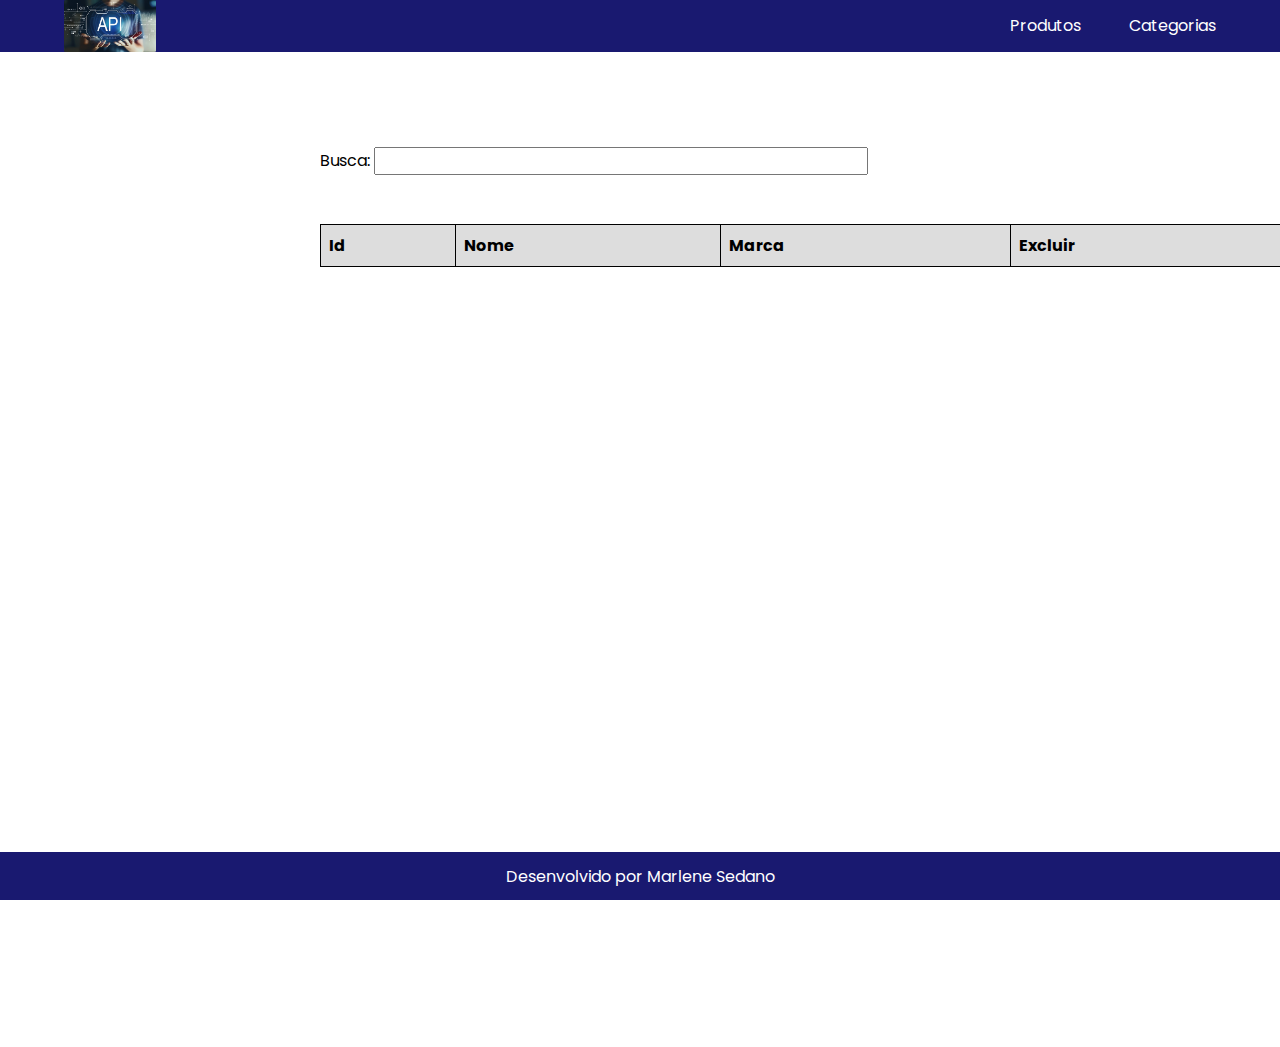
==== index.html @ 7bae00fa "Projeto para consumir API" ====
<!DOCTYPE html>
<html lang="en">
  <head>
    <meta charset="UTF-8" />
    <meta http-equiv="X-UA-Compatible" content="IE=edge" />
    <meta name="viewport" content="width=device-width, initial-scale=1.0" />
    <link rel="preconnect" href="https://fonts.gstatic.com" />
    <link
      href="https://fonts.googleapis.com/css2?family=Poppins&display=swap"
      rel="stylesheet"
    />
    <link rel="stylesheet" href="/styles.css" />
    <title>Consumo API</title>
  </head>
  <header>
    <div class="container">
      <img class="header-api" src="/assets/api.jpg" alt="api" />
      <div class="menu-toggle">
        <a href="http://127.0.0.1:5500/cad_products.html#">Produtos</a>
        <a href="http://127.0.0.1:5500/cad_category.html#">Categorias</a>
      </div>
    </div>
  </header>
  <body>
    <div class="container-body">
      <div class="search">
        <label for="search">Busca:</label>
        <input id="search" onkeyup="search()" type="text" />
      </div>
      <div>
        <table id="table" class="table-list">
          <tr>
            <th>Id</th>
            <th>Nome</th>
            <th>Marca</th>
            <th>Excluir</th>
          </tr>
        </table>
      </div>
    </div>
  </body>
  <footer>Desenvolvido por Marlene Sedano</footer>
  <script src="/ query_products.js"></script>
</html>
---- styles.css ----
:root {
  --cor-bg-main: #191970;
  --cor-font-main: #ffffff;
  --font-main: Poppins;
}

* {
  padding: 0;
  margin: 0;
}


html,
body {
  height: 100vh;
  font-family: var(--font-main);
  text-rendering: optimizelegibility;
  -webkit-font-smoothing: antialiased;
}

header {
  background-color: var(--cor-bg-main);
  width: 100%;
  position: fixed;
  top: 0;
  left: 0;
}

header img {
  width: 8%;
  border-radius: 2%;
  
}

header .container {
  color: var(--cor-font-main);
  width: 90%;
  margin: 0 5% 0 5%;
  height: 8%;
  display: flex;
  text-align: center;
  align-items: center;
  justify-content: space-between;
}

a {
  text-decoration: none;
  color: var(--cor-font-main);
}

.container-body {
  width: 90%;
  max-width: 980px;
  margin: 0 30% 0 25%;
}

.menu-toggle {
  display: flex;
  gap: 3rem;
}

.search {
  margin: 15% 0 5% 0%;
}

input {
  width: 50%;
  height: 1.5rem;
  font-size: 1rem;
}

.table-list {
  border-collapse: collapse;
  width: 100%;
  margin: 5% 0 5% 0;
}

td,
th {
  border: 1px solid;
  text-align: left;
  padding: 8px;
}

th {
  background-color: #dddddd;
}

button{
  background: var(--cor-bg-main);
  width: 100%;
  height: 2rem;
  color: var(--cor-font-main);
  font-family: var(--font-main);
  border: none;
  border-radius: 5%;
  font-weight: bold;
}

button:hover{
  background-color: var(--cor-font-main);
  color: black;
  cursor: pointer;
  border: 1px solid  black;
}

footer {
  position: fixed;
  bottom: 0;
  left: 0;
  background-color: var(--cor-bg-main);
  height: 3rem;
  width: 100%;
  display: flex;
  justify-content: center;
  align-items: center;
  color: var(--cor-font-main);
}
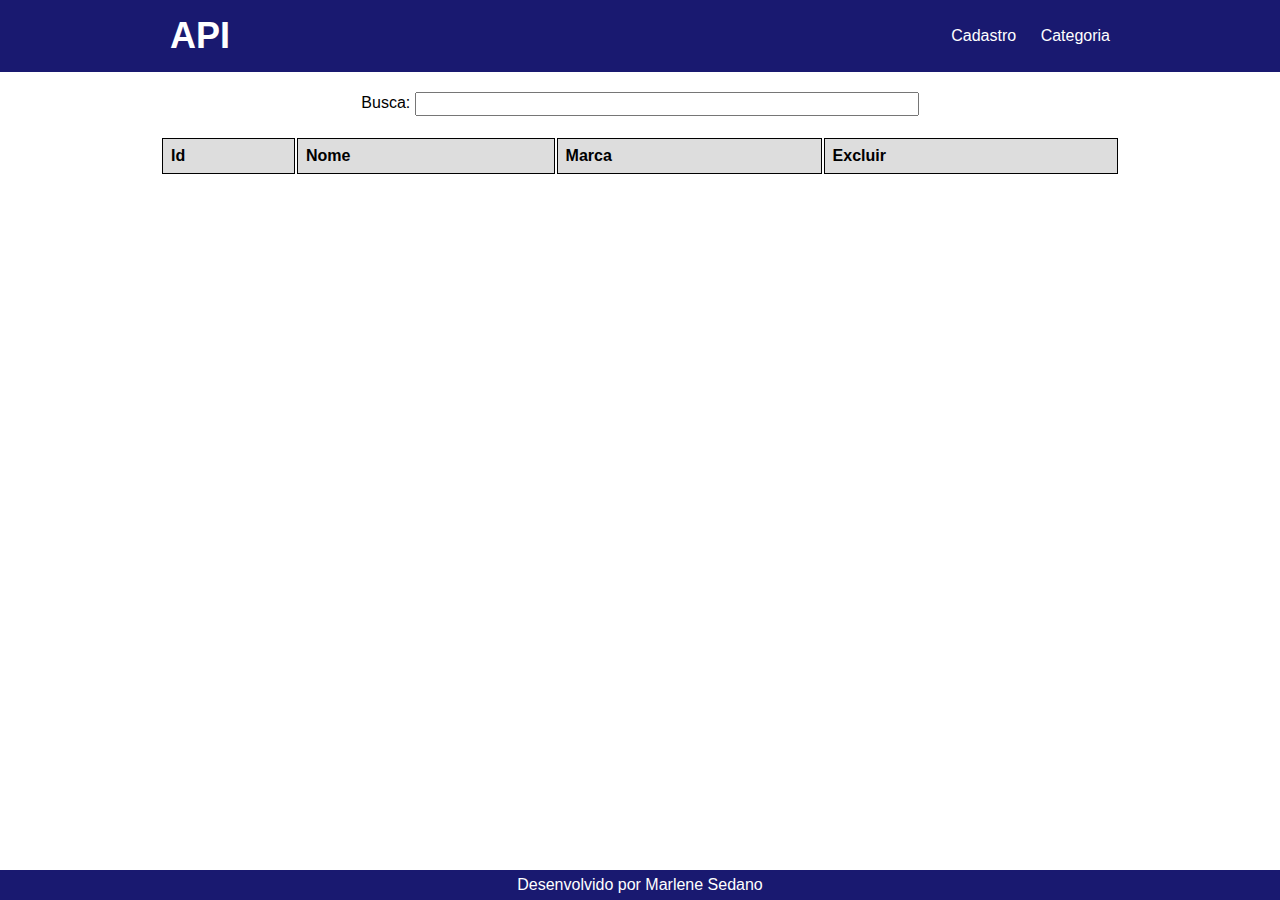
==== commit 836a77a5: "refactor: Refatorando codigo" ====
--- a/index.html
+++ b/index.html
@@ -12,17 +12,23 @@
     <link rel="stylesheet" href="/styles.css" />
     <title>Consumo API</title>
   </head>
-  <header>
-    <div class="container">
-      <img class="header-api" src="/assets/api.jpg" alt="api" />
-      <div class="menu-toggle">
-        <a href="http://127.0.0.1:5500/cad_products.html#">Produtos</a>
-        <a href="http://127.0.0.1:5500/cad_category.html#">Categorias</a>
+  <body>
+    <header class="menu-bg">
+      <div class="menu">
+        <div class="menu-logo">
+          <a href="#">API</a>
+        </div>
+        <nav class="menu-nav">
+          <ul>
+            <li>
+              <a href="http://127.0.0.1:5500/cad_products.html#">Cadastro</a>
+              <a href="http://127.0.0.1:5500/cad_category.html#">Categoria</a>
+            </li>
+          </ul>
+        </nav>
       </div>
-    </div>
-  </header>
-  <body>
-    <div class="container-body">
+    </header>
+    <section class="controler">
       <div class="search">
         <label for="search">Busca:</label>
         <input id="search" onkeyup="search()" type="text" />
@@ -37,8 +43,8 @@
           </tr>
         </table>
       </div>
-    </div>
+    </section>
   </body>
-  <footer>Desenvolvido por Marlene Sedano</footer>
+  <footer class="footer">Desenvolvido por Marlene Sedano</footer>
   <script src="/ query_products.js"></script>
 </html>
--- a/styles.css
+++ b/styles.css
@@ -9,38 +9,24 @@
   margin: 0;
 }
 
-
-html,
-body {
-  height: 100vh;
-  font-family: var(--font-main);
-  text-rendering: optimizelegibility;
-  -webkit-font-smoothing: antialiased;
+body,
+h1,
+h2,
+p,
+ul,
+li,
+a {
+  margin: 0px;
+  padding: 0px;
 }
 
-header {
-  background-color: var(--cor-bg-main);
-  width: 100%;
-  position: fixed;
-  top: 0;
-  left: 0;
+body {
+  font-family: "Nunito", Arial, Helvetica, sans-serif;
+  color: var(--color-body);
 }
 
-header img {
-  width: 8%;
-  border-radius: 2%;
-  
-}
-
-header .container {
-  color: var(--cor-font-main);
-  width: 90%;
-  margin: 0 5% 0 5%;
-  height: 8%;
-  display: flex;
-  text-align: center;
-  align-items: center;
-  justify-content: space-between;
+li {
+  list-style: none;
 }
 
 a {
@@ -48,31 +34,80 @@
   color: var(--cor-font-main);
 }
 
-.container-body {
-  width: 90%;
-  max-width: 980px;
-  margin: 0 30% 0 25%;
+.menu-logo a {
+  font-size: 2.25em;
+  font-weight: bold;
+  margin: 0 10px;
 }
 
-.menu-toggle {
+.menu-bg {
+  background: var(--cor-bg-main);
+}
+
+.menu {
+  max-width: 960px;
+  margin: 0 auto;
+  padding: 15px 0;
   display: flex;
-  gap: 3rem;
+  flex-wrap: wrap;
+  justify-content: space-between;
+  align-items: center;
+}
+
+.menu-nav a {
+  padding: 10px;
+}
+
+.controler{
+  flex-direction: column;
+  text-align: center;
+  align-items: center;
+  max-width: 960px;
+  margin: 20px auto;
+  padding: 10px auto;
+  flex-wrap: wrap;
+}
+
+.form-list{
+  display: flex;
+  flex-direction: column;
+  max-width: 960px;
+  margin: 30px auto;
+}
+
+#input{
+  margin: 5px 0;
+  height: 20px;
+  font-family: var(--font-main);
+}
+
+#send{
+  width: 400px;
+  justify-content: center;
 }
 
 .search {
-  margin: 15% 0 5% 0%;
+  margin: 20px auto;
+  align-items: flex-start;
+  flex-direction: initial;
+  flex-wrap: wrap;
 }
 
-input {
-  width: 50%;
-  height: 1.5rem;
-  font-size: 1rem;
+#search {
+  width: 500px;
+  height: 20px;
+  font-family: var(--font-main);
+}
+
+.register{
+  width: 500px;
+  height: 20px;
+  justify-content: center;
 }
 
 .table-list {
-  border-collapse: collapse;
+  max-width: 960px;
   width: 100%;
-  margin: 5% 0 5% 0;
 }
 
 td,
@@ -104,15 +139,34 @@
   border: 1px solid  black;
 }
 
+.register, .search-input{
+  display: flex;
+  align-items: center;
+  justify-content: flex-start;
+  margin: 10px;
+  gap: 20px;
+}
+
+.send{
+  display: flex;
+  justify-content: flex-start;
+  width: 50px;
+  padding: 5px auto;
+}
+
+.search-input{
+  gap: 40px
+}
+
 footer {
   position: fixed;
   bottom: 0;
   left: 0;
-  background-color: var(--cor-bg-main);
-  height: 3rem;
+  background: var(--cor-bg-main);
+  color: var(--cor-font-main);
+  display: flex;
   width: 100%;
-  display: flex;
+  align-items: center;
   justify-content: center;
-  align-items: center;
-  color: var(--cor-font-main);
+  height: 30px;
 }
